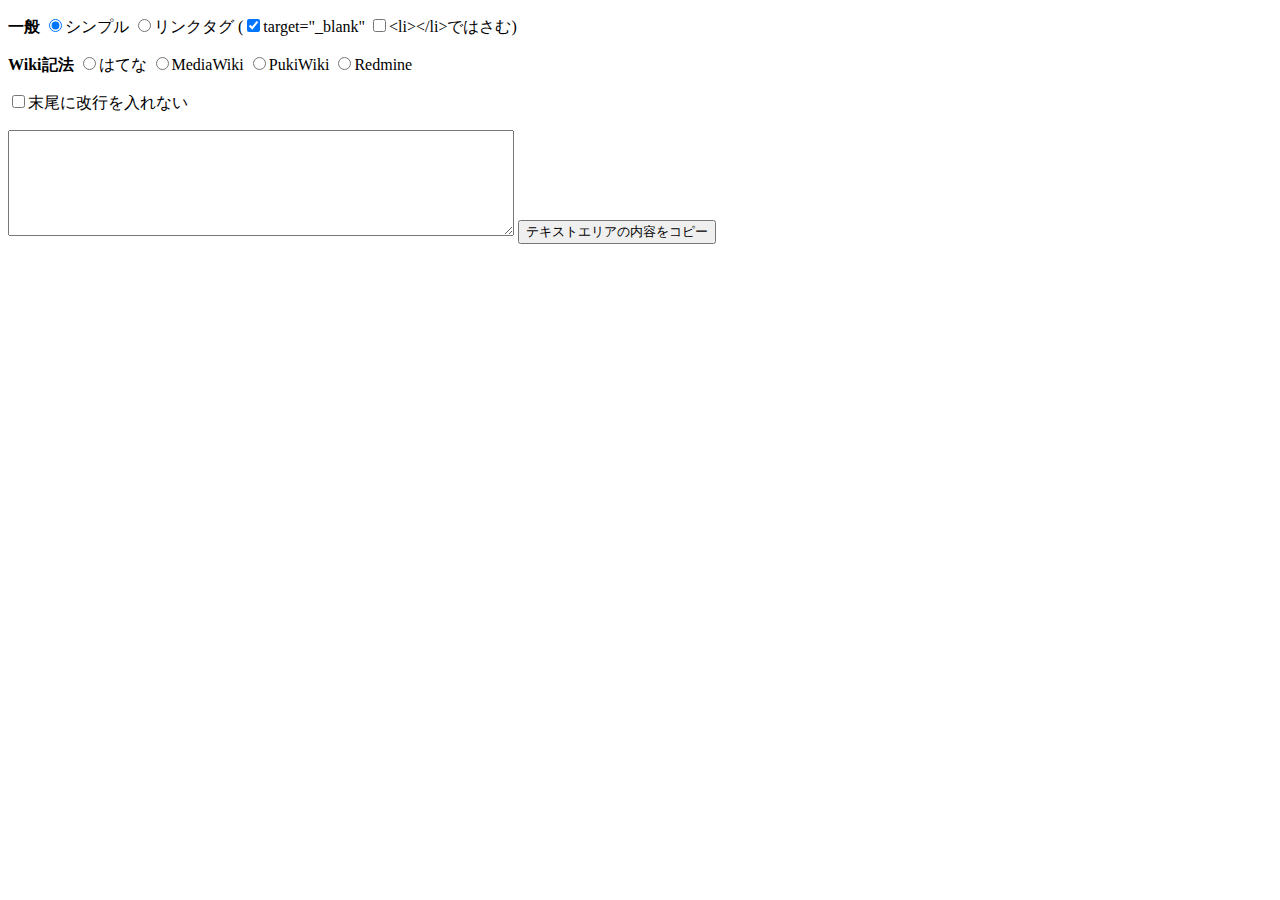
==== popup.html @ cf9ae7d8 "Initial commit." ====
<!DOCTYPE HTML>
<html lang="ja-JP">
<head>
	<meta charset="UTF-8">
  <meta name="author" content="Wataru Noguchi <wnoguchi.0727@gmail.com>" />
  <link rel="stylesheet" href="css/style.css" type="text/css" media="screen" charset="utf-8" />
  <script type="text/javascript" src="js/jquery-1.6.1.min.js"></script>
  <script type="text/javascript" src="js/popup.js"></script>
</head>
<body>
  <form>
    <div>
      <p>
        <strong>一般</strong>
        <input type="radio" name="format" id="simpleFormat" class="formatChanger" value="simple" checked="checked" /><label for="simpleFormat">シンプル</label>
        <input type="radio" name="format" id="blogFormat" class="formatChanger" value="blog" /><label for="blogFormat">リンクタグ</label>
        (<input type="checkbox" id="targetBlankCheckBox" class="formatChanger" checked="checked" /><label for="targetBlankCheckBox">target="_blank"</label>
        <input type="checkbox" id="clipWithListTagCheckBox" class="formatChanger" /><label for="clipWithListTagCheckBox">&lt;li&gt;&lt;/li&gt;ではさむ</label>)
      </p>
      <p>
        <strong>Wiki記法</strong>
        <input type="radio" name="format" id="hatenaFormat" class="formatChanger" value="hatena" /><label for="hatenaFormat">はてな</label>
        <input type="radio" name="format" id="mediaFormat" class="formatChanger" value="media" /><label for="mediaFormat">MediaWiki</label>
        <input type="radio" name="format" id="pukiFormat" class="formatChanger" value="puki" /><label for="pukiFormat">PukiWiki</label>
        <input type="radio" name="format" id="redmineFormat" class="formatChanger" value="redmine" /><label for="redmineFormat">Redmine</label>
      </p>
      <p>
        <input type="checkbox" id="noNewlineCheckBox" class="formatChanger" /><label for="noNewlineCheckBox">末尾に改行を入れない</label>
      </p>
      
      <!-- フォーマットされた文字列を表示するエリア -->
      <textarea id="text"></textarea>
      
      <!-- コピーボタン -->
      <input id="copyButton" type="button" value="テキストエリアの内容をコピー" />
      
      <!-- メッセージ領域 -->
      <span id="notice"></span>
    </div>
  </form>
</body>
</html>
---- css/style.css ----
@charset 'utf-8';

#notice {
  font-weight: bold;
  color: #f00;
}
#text {
  width: 500px;
  height: 100px;
}
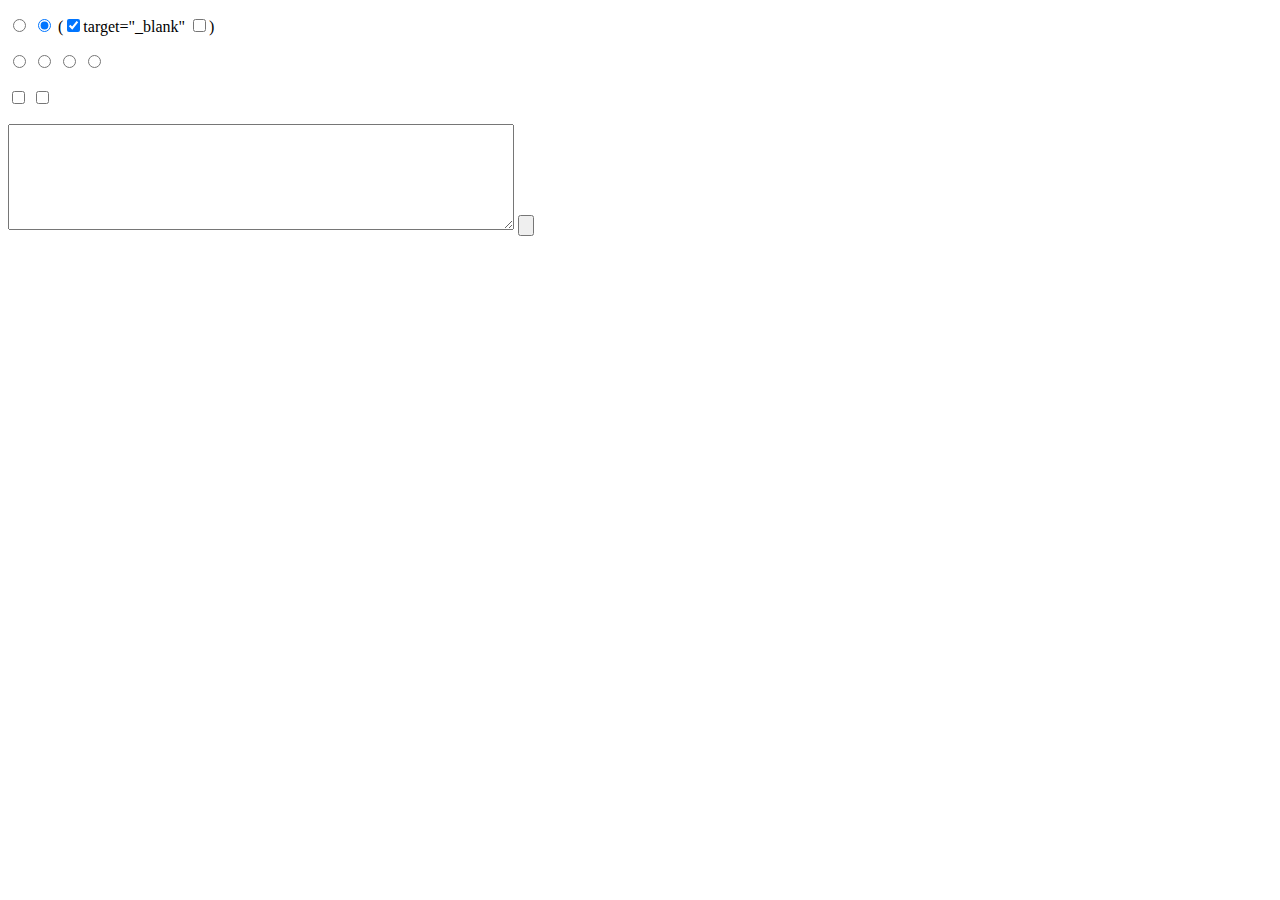
==== commit 157246bd: "URL 短縮機能を実装、国際化" ====
--- a/popup.html
+++ b/popup.html
@@ -2,37 +2,39 @@
 <html lang="ja-JP">
 <head>
 	<meta charset="UTF-8">
-  <meta name="author" content="Wataru Noguchi <wnoguchi.0727@gmail.com>" />
+  <meta name="author" content="Wataru Noguchi <wnoguchi@pg1x.com>" />
   <link rel="stylesheet" href="css/style.css" type="text/css" media="screen" charset="utf-8" />
   <script type="text/javascript" src="js/jquery-1.6.1.min.js"></script>
   <script type="text/javascript" src="js/popup.js"></script>
+  <script type="text/javascript" src="js/i18n.js"></script>
 </head>
 <body>
   <form>
     <div>
       <p>
-        <strong>一般</strong>
-        <input type="radio" name="format" id="simpleFormat" class="formatChanger" value="simple" checked="checked" /><label for="simpleFormat">シンプル</label>
-        <input type="radio" name="format" id="blogFormat" class="formatChanger" value="blog" /><label for="blogFormat">リンクタグ</label>
+        <strong><span id="generic"></span></strong>
+        <input type="radio" name="format" id="simpleFormat" class="formatChanger" value="simple" /><label for="simpleFormat"><span id="simple"></span></label>
+        <input type="radio" name="format" id="blogFormat" class="formatChanger" value="blog" checked="checked" /><label for="blogFormat"><span id="link_tag"></label>
         (<input type="checkbox" id="targetBlankCheckBox" class="formatChanger" checked="checked" /><label for="targetBlankCheckBox">target="_blank"</label>
-        <input type="checkbox" id="clipWithListTagCheckBox" class="formatChanger" /><label for="clipWithListTagCheckBox">&lt;li&gt;&lt;/li&gt;ではさむ</label>)
+        <input type="checkbox" id="clipWithListTagCheckBox" class="formatChanger" /><label for="clipWithListTagCheckBox"><span id="lili"></span></label>)
       </p>
       <p>
-        <strong>Wiki記法</strong>
-        <input type="radio" name="format" id="hatenaFormat" class="formatChanger" value="hatena" /><label for="hatenaFormat">はてな</label>
-        <input type="radio" name="format" id="mediaFormat" class="formatChanger" value="media" /><label for="mediaFormat">MediaWiki</label>
-        <input type="radio" name="format" id="pukiFormat" class="formatChanger" value="puki" /><label for="pukiFormat">PukiWiki</label>
-        <input type="radio" name="format" id="redmineFormat" class="formatChanger" value="redmine" /><label for="redmineFormat">Redmine</label>
+        <strong><span id="wiki"></span></strong>
+        <input type="radio" name="format" id="hatenaFormat" class="formatChanger" value="hatena" /><label for="hatenaFormat"><span id="hatena"></span></label>
+        <input type="radio" name="format" id="mediaFormat" class="formatChanger" value="media" /><label for="mediaFormat"><span id="mediawiki"></span></label>
+        <input type="radio" name="format" id="pukiFormat" class="formatChanger" value="puki" /><label for="pukiFormat"><span id="pukiwiki"></span></label>
+        <input type="radio" name="format" id="redmineFormat" class="formatChanger" value="redmine" /><label for="redmineFormat"><span id="redmine"></span></label>
       </p>
       <p>
-        <input type="checkbox" id="noNewlineCheckBox" class="formatChanger" /><label for="noNewlineCheckBox">末尾に改行を入れない</label>
+        <input type="checkbox" id="noNewlineCheckBox" class="formatChanger" /><label for="noNewlineCheckBox"><span id="not_insert_newline"></span></label>
+        <input type="checkbox" id="shorten" class="formatChanger" /><label for="shorten"><span id="url_shorten"></span></label>
       </p>
       
       <!-- フォーマットされた文字列を表示するエリア -->
       <textarea id="text"></textarea>
       
       <!-- コピーボタン -->
-      <input id="copyButton" type="button" value="テキストエリアの内容をコピー" />
+      <input id="copyButton" type="button" value="" />
       
       <!-- メッセージ領域 -->
       <span id="notice"></span>
